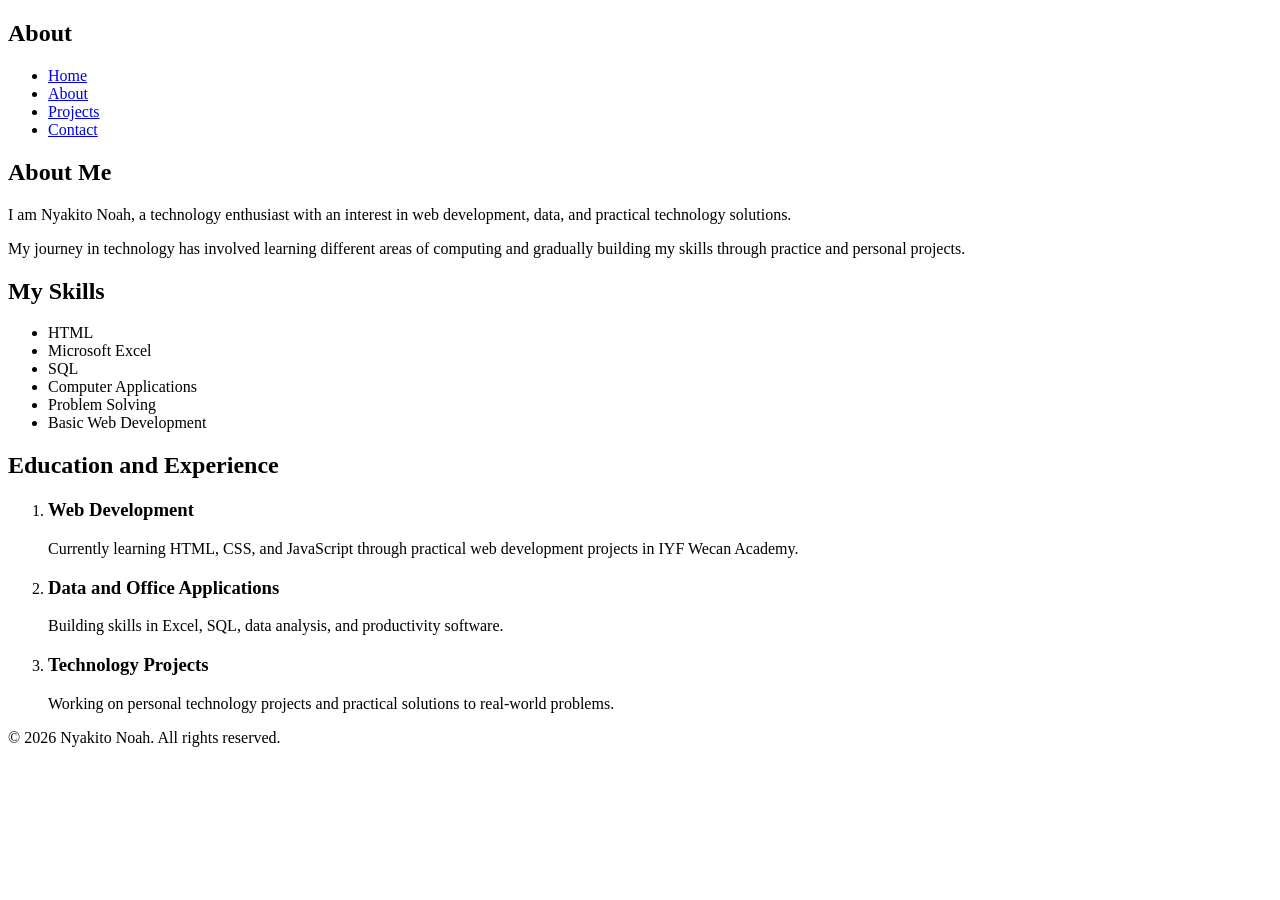
==== about.html @ 16e24539 "Multiple page portfolio" ====
<!DOCTYPE html>
<html lang="en">
<head>
    <meta charset="UTF-8">
    <meta name="viewport" content="width=device-width, initial-scale=1.0">
    <title>Nyakito Noah | About</title>
</head>
<body>

    <header>
        <nav>
            <h1>About</h1>
            <ul>
                <li><a href="index.html">Home</a></li>
                <li><a href="about.html" aria-current="page">About</a></li>
                <li><a href="projects.html">Projects</a></li>
                <li><a href="contact.html">Contact</a></li>
            </ul>
        </nav>
    </header>

    <main>
        <section>
            <h2>About Me</h2>

            <p>
                I am Nyakito Noah, a technology enthusiast with an interest
                in web development, data, and practical technology solutions.
            </p>

            <p>
                My journey in technology has involved learning different
                areas of computing and gradually building my skills through
                practice and personal projects.
            </p>
        </section>

        <section>
            <h2>My Skills</h2>

            <ul>
                <li>HTML</li>
                <li>Microsoft Excel</li>
                <li>SQL</li>
                <li>Computer Applications</li>
                <li>Problem Solving</li>
                <li>Basic Web Development</li>
            </ul>
        </section>

        <section>
            <h2>Education and Experience</h2>

            <ol>
                <li>
                    <h3>Web Development</h3>
                    <p>
                        Currently learning HTML, CSS, and JavaScript through
                        practical web development projects in IYF Wecan Academy.
                    </p>
                </li>

                <li>
                    <h3>Data and Office Applications</h3>
                    <p>
                        Building skills in Excel, SQL, data analysis,
                        and productivity software.
                    </p>
                </li>

                <li>
                    <h3>Technology Projects</h3>
                    <p>
                        Working on personal technology projects and
                        practical solutions to real-world problems.
                    </p>
                </li>
            </ol>
        </section>
    </main>

    <footer>
        <p>&copy; 2026 Nyakito Noah. All rights reserved.</p>
    </footer>

</body>
</html>
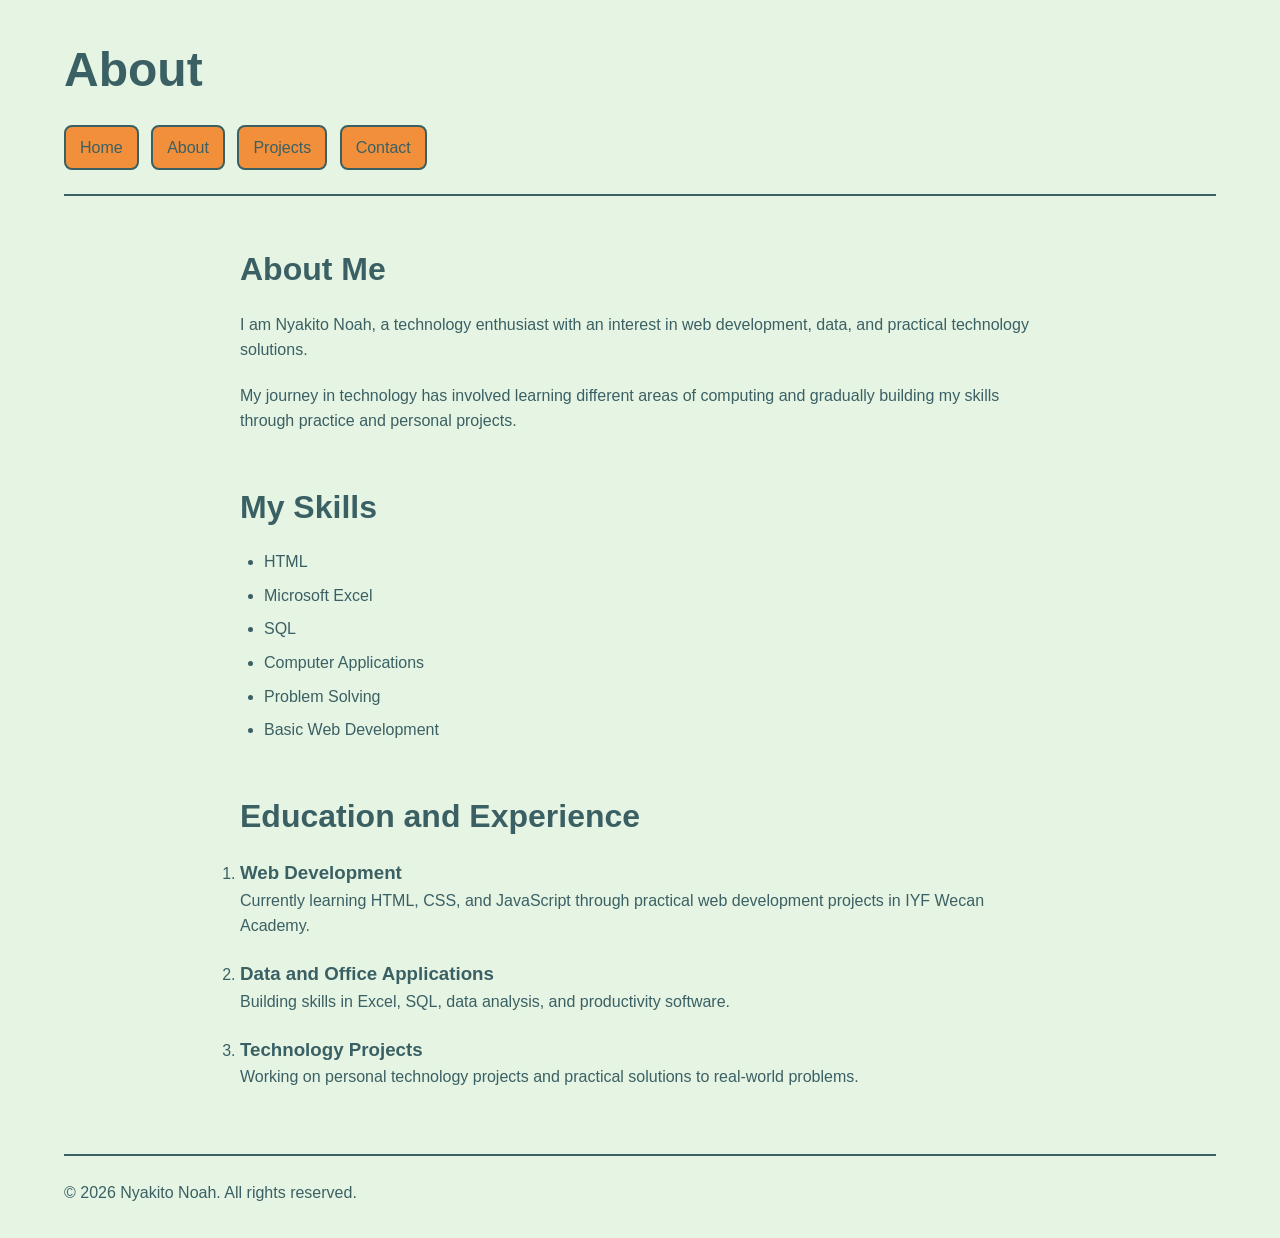
==== commit 00bd21f3: "modified the portfolio html and added the css to it" ====
--- a/about.html
+++ b/about.html
@@ -3,14 +3,16 @@
 <head>
     <meta charset="UTF-8">
     <meta name="viewport" content="width=device-width, initial-scale=1.0">
+    <link rel="shortcut icon" href="https://icons.iconarchive.com/icons/iconarchive/cute-ufo/256/Cute-Green-Yellow-2-UFO-icon.png">
+    <link rel="stylesheet" href="style.css">
     <title>Nyakito Noah | About</title>
 </head>
 <body>
 
     <header>
+        <h1>About</h1>
         <nav>
-            <h1>About</h1>
-            <ul>
+            <ul class="Nav">
                 <li><a href="index.html">Home</a></li>
                 <li><a href="about.html" aria-current="page">About</a></li>
                 <li><a href="projects.html">Projects</a></li>
@@ -82,6 +84,5 @@
     <footer>
         <p>&copy; 2026 Nyakito Noah. All rights reserved.</p>
     </footer>
-
 </body>
 </html>
--- a/style.css
+++ b/style.css
@@ -0,0 +1,156 @@
+* {
+    margin: 0;
+    padding: 0;
+    box-sizing: border-box;
+}
+
+body {
+    line-height: 1.6;
+    font-size: 16px;
+    font-family: "Roboto", sans-serif;
+    background-color: rgb(229, 244, 227);
+    color: rgb(59, 96, 100);
+    margin: 32px 64px;
+}
+
+/* Header */
+
+header {
+    padding-bottom: 24px;
+    border-bottom: 2px solid rgb(59, 96, 100);
+}
+
+h1 {
+    font-size: 3rem;
+    margin-bottom: 16px;
+}
+
+/* Navigation */
+
+.Nav li {
+    display: inline;
+    list-style: none;
+    margin-right: 8px;
+}
+
+.Nav li a {
+    display: inline-block;
+    padding: 8px 14px;
+    border: 2px solid rgb(59, 96, 100);
+    border-radius: 8px;
+    background-color: rgb(242, 143, 59);
+    color: rgb(59, 96, 100);
+    text-decoration: none;
+    font-weight: 500;
+}
+
+span{
+    font-weight: bolder;
+}
+
+.Nav li a:hover {
+    background-color: rgb(59, 96, 100);
+    color: rgb(242, 143, 59);
+}
+
+.Nav li a:active {
+    transform: translateY(2px);
+}
+
+/* Main content */
+
+main {
+    max-width: 800px;
+    margin: 48px auto;
+}
+
+section {
+    margin-bottom: 48px;
+}
+
+h2 {
+    font-size: 2rem;
+    margin-bottom: 16px;
+}
+
+p {
+    margin-bottom: 20px;
+}
+
+section img {
+    display: block;
+    width: 300px;
+    max-width: 100%;
+    margin-top: 24px;
+    border-radius: 12px;
+}
+
+/* Hobbies */
+
+section ul {
+    padding-left: 24px;
+}
+
+section li {
+    margin-bottom: 8px;
+}
+
+section button{
+    font-size: 1.5rem;
+    border: 2px rgb(242, 143, 59) solid;
+    padding: 8px;
+    border-radius: 8px;
+    background: rgb(59, 96, 100);
+    color: rgb(242, 143, 59);
+}
+
+textarea{
+    border: 1px rgb(59, 96, 100) dashed;
+    border-radius: 8px;
+    font-size: 1.2rem;
+    font-weight: 300;
+    padding: 8px 8px;
+}
+select{
+    border: 1.5px rgb(59, 96, 100) solid;
+    border-radius: 4px;
+    font-size: 1.2rem;
+    color: rgb(242, 143, 59);
+    background-color: rgb(59, 96, 100);
+
+}
+
+a {
+    color: rgb(59, 96, 100);
+}
+
+a:hover {
+    color: rgb(242, 143, 59);
+}
+
+fieldset{
+    margin-bottom: 16px;
+    font-size: 1.5rem;
+    padding: 16px;
+    border-radius: 8px;
+}
+.dude{
+    border-top: 2px rgb(59, 96, 100) solid;
+}
+
+/* Footer */
+
+footer {
+    margin-top: 64px;
+    padding-top: 24px;
+    border-top: 2px solid rgb(59, 96, 100);
+}
+
+footer h4 {
+    margin-bottom: 8px;
+}
+
+footer a {
+    display: inline-block;
+    margin-bottom: 20px;
+}
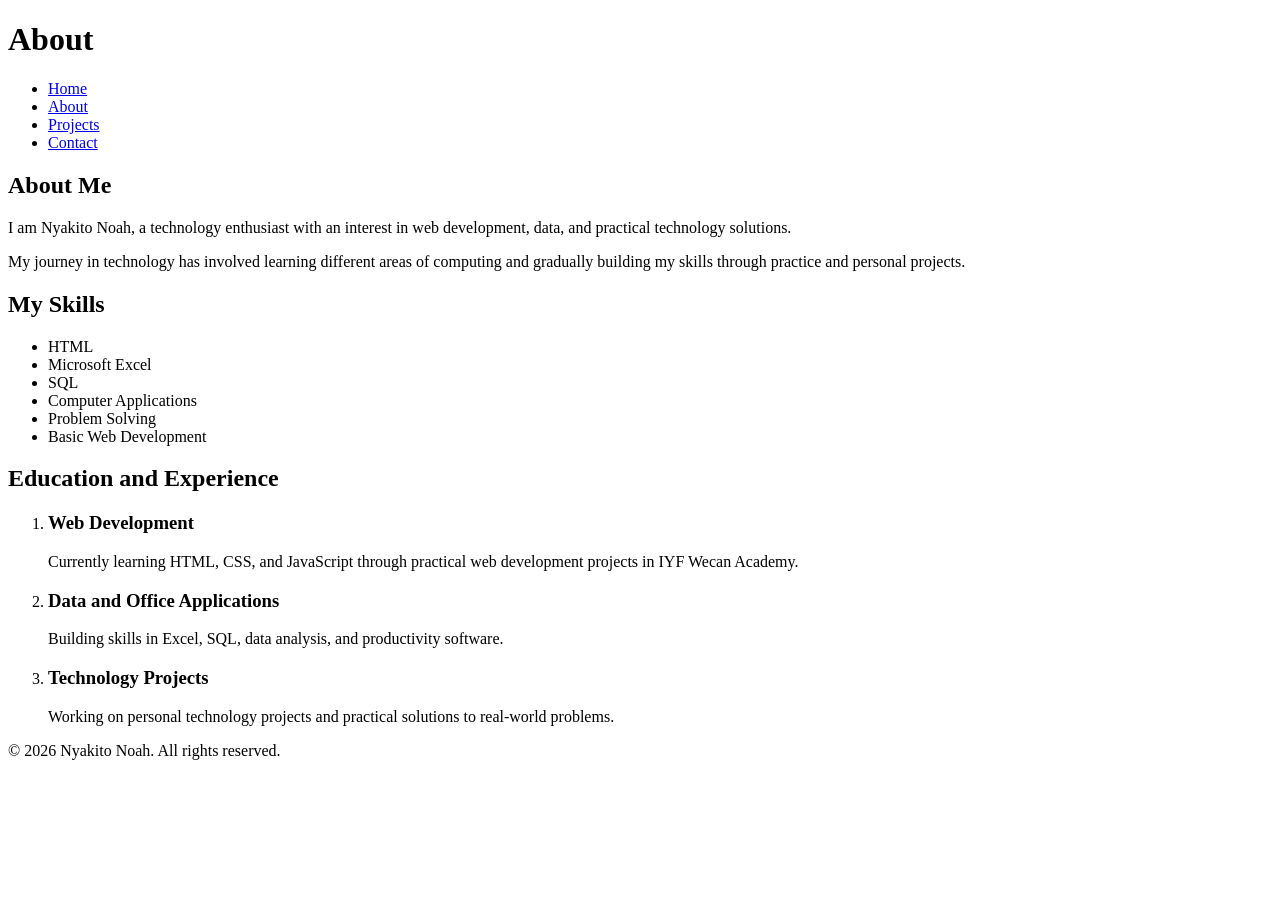
==== commit b3b03532: "Edit: Removed CSS file as it belongs to Week 02" ====
--- a/about.html
+++ b/about.html
@@ -4,7 +4,6 @@
     <meta charset="UTF-8">
     <meta name="viewport" content="width=device-width, initial-scale=1.0">
     <link rel="shortcut icon" href="https://icons.iconarchive.com/icons/iconarchive/cute-ufo/256/Cute-Green-Yellow-2-UFO-icon.png">
-    <link rel="stylesheet" href="style.css">
     <title>Nyakito Noah | About</title>
 </head>
 <body>
